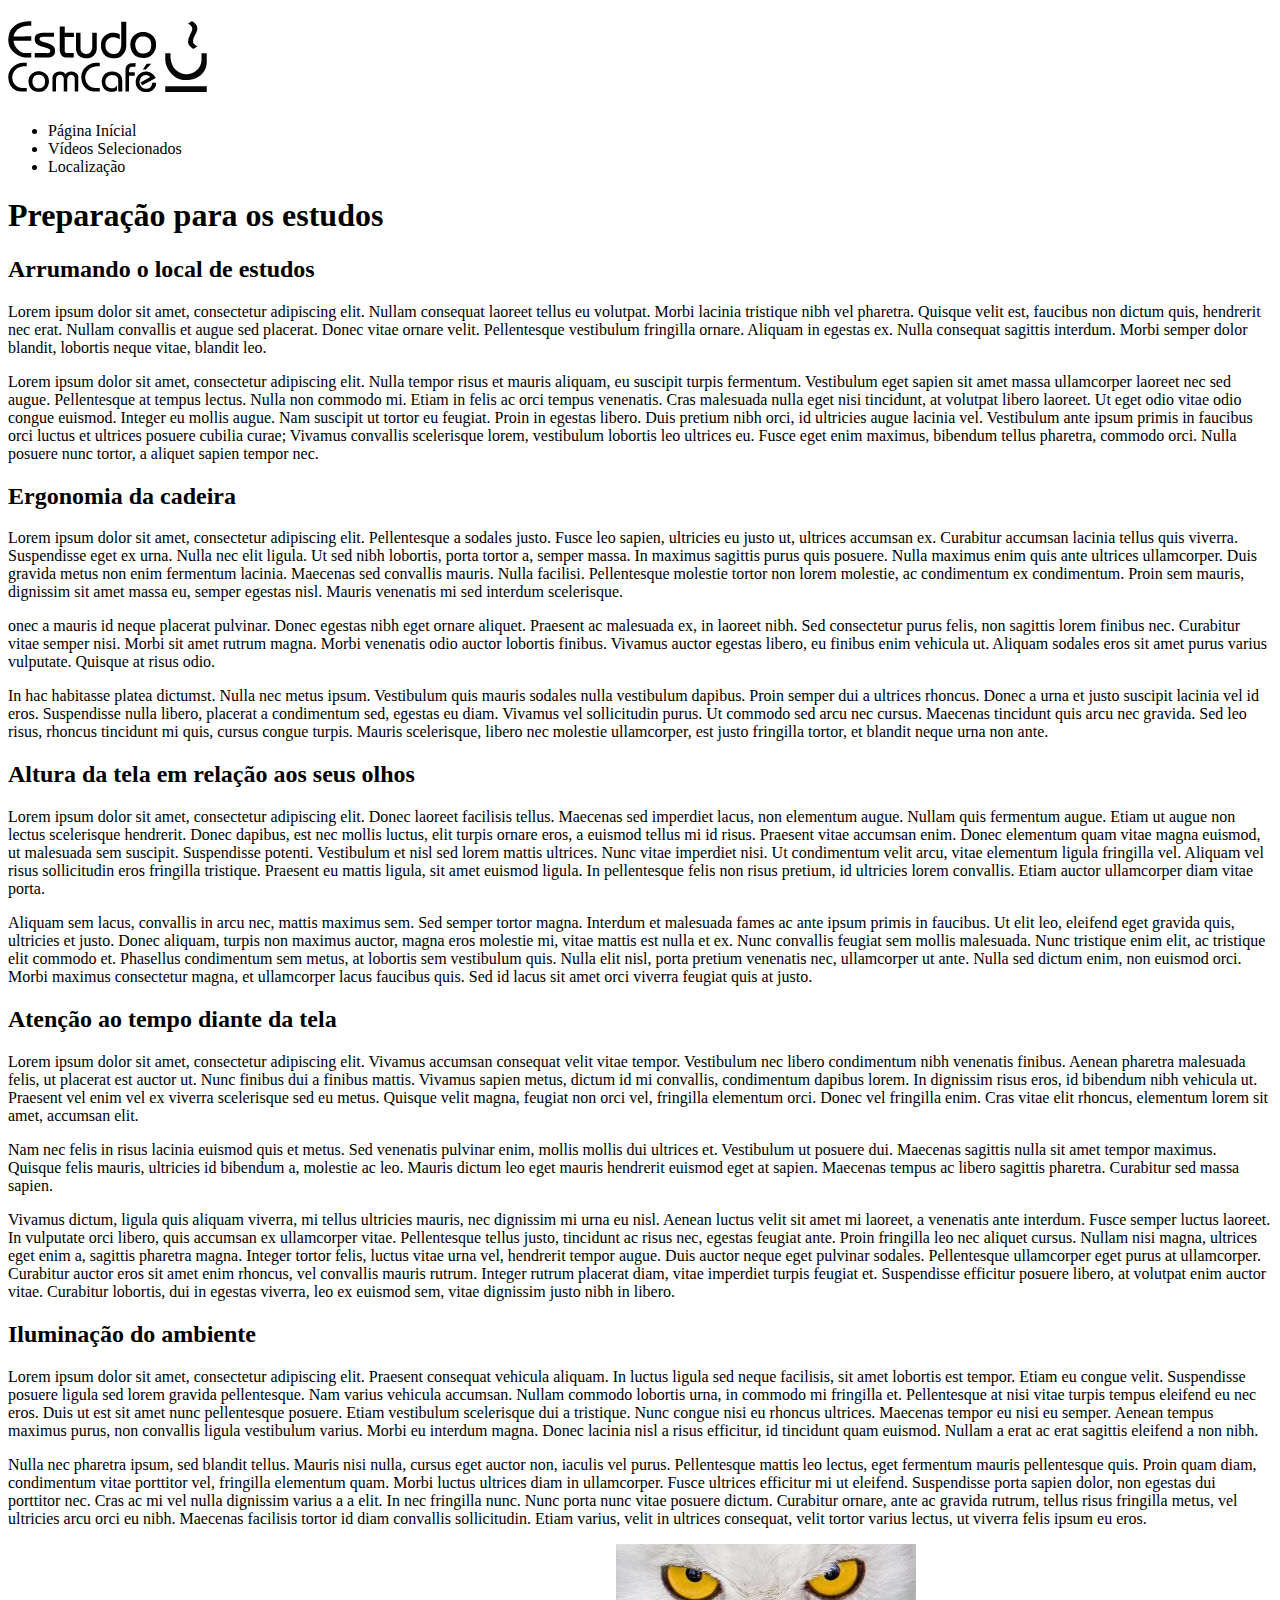
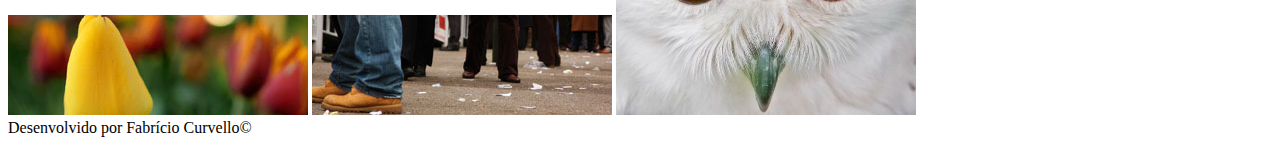
==== index.html @ 8bc1a930 "index.html - pronto" ====
<!DOCTYPE html>

<html lang="pt-br">

<head>
    <meta charset="UTF-8"/>
    <title> Estudo Com Café </title>
    <link rel="stylesheet" type="text/css" href="css/desktop.css">

</head>

<body>

<div id="interface">

<aside id="logo-menu">


     <header id="cabecalho">
        <h1>
            <a href="index.html">
                <img src="imagens/logo.png">
            </a>
        </h1>
     </header>
    <nav id="menu">
        <ul>
            <li>Página Inícial</li>
            <li>Vídeos Selecionados</li>
            <li>Localização</li>
        </ul>
    </nav>
</aside>

    <section id="corpo">

    <article id="texto">
        <h1>Preparação para os estudos</h1>

        <h2>Arrumando o local de estudos</h2>

        <p>Lorem ipsum dolor sit amet, consectetur adipiscing elit. Nullam consequat laoreet tellus eu volutpat. Morbi lacinia tristique nibh vel pharetra. Quisque velit est, faucibus non dictum quis, hendrerit nec erat. Nullam convallis et augue sed placerat. Donec vitae ornare velit. Pellentesque vestibulum fringilla ornare. Aliquam in egestas ex. Nulla consequat sagittis interdum. Morbi semper dolor blandit, lobortis neque vitae, blandit leo.</p>

        <p>Lorem ipsum dolor sit amet, consectetur adipiscing elit. Nulla tempor risus et mauris aliquam, eu suscipit turpis fermentum. Vestibulum eget sapien sit amet massa ullamcorper laoreet nec sed augue. Pellentesque at tempus lectus. Nulla non commodo mi. Etiam in felis ac orci tempus venenatis. Cras malesuada nulla eget nisi tincidunt, at volutpat libero laoreet. Ut eget odio vitae odio congue euismod. Integer eu mollis augue. Nam suscipit ut tortor eu feugiat. Proin in egestas libero. Duis pretium nibh orci, id ultricies augue lacinia vel. Vestibulum ante ipsum primis in faucibus orci luctus et ultrices posuere cubilia curae; Vivamus convallis scelerisque lorem, vestibulum lobortis leo ultrices eu. Fusce eget enim maximus, bibendum tellus pharetra, commodo orci. Nulla posuere nunc tortor, a aliquet sapien tempor nec.</p>

        <h2>Ergonomia da cadeira</h2>

        <p>Lorem ipsum dolor sit amet, consectetur adipiscing elit. Pellentesque a sodales justo. Fusce leo sapien, ultricies eu justo ut, ultrices accumsan ex. Curabitur accumsan lacinia tellus quis viverra. Suspendisse eget ex urna. Nulla nec elit ligula. Ut sed nibh lobortis, porta tortor a, semper massa. In maximus sagittis purus quis posuere. Nulla maximus enim quis ante ultrices ullamcorper. Duis gravida metus non enim fermentum lacinia. Maecenas sed convallis mauris. Nulla facilisi. Pellentesque molestie tortor non lorem molestie, ac condimentum ex condimentum. Proin sem mauris, dignissim sit amet massa eu, semper egestas nisl. Mauris venenatis mi sed interdum scelerisque.</p>

            <p>onec a mauris id neque placerat pulvinar. Donec egestas nibh eget ornare aliquet. Praesent ac malesuada ex, in laoreet nibh. Sed consectetur purus felis, non sagittis lorem finibus nec. Curabitur vitae semper nisi. Morbi sit amet rutrum magna. Morbi venenatis odio auctor lobortis finibus. Vivamus auctor egestas libero, eu finibus enim vehicula ut. Aliquam sodales eros sit amet purus varius vulputate. Quisque at risus odio.</p>

            <p>In hac habitasse platea dictumst. Nulla nec metus ipsum. Vestibulum quis mauris sodales nulla vestibulum dapibus. Proin semper dui a ultrices rhoncus. Donec a urna et justo suscipit lacinia vel id eros. Suspendisse nulla libero, placerat a condimentum sed, egestas eu diam. Vivamus vel sollicitudin purus. Ut commodo sed arcu nec cursus. Maecenas tincidunt quis arcu nec gravida. Sed leo risus, rhoncus tincidunt mi quis, cursus congue turpis. Mauris scelerisque, libero nec molestie ullamcorper, est justo fringilla tortor, et blandit neque urna non ante.</p>

        <h2>Altura da tela em relação aos seus olhos</h2>

            <p>Lorem ipsum dolor sit amet, consectetur adipiscing elit. Donec laoreet facilisis tellus. Maecenas sed imperdiet lacus, non elementum augue. Nullam quis fermentum augue. Etiam ut augue non lectus scelerisque hendrerit. Donec dapibus, est nec mollis luctus, elit turpis ornare eros, a euismod tellus mi id risus. Praesent vitae accumsan enim. Donec elementum quam vitae magna euismod, ut malesuada sem suscipit. Suspendisse potenti. Vestibulum et nisl sed lorem mattis ultrices. Nunc vitae imperdiet nisi. Ut condimentum velit arcu, vitae elementum ligula fringilla vel. Aliquam vel risus sollicitudin eros fringilla tristique. Praesent eu mattis ligula, sit amet euismod ligula. In pellentesque felis non risus pretium, id ultricies lorem convallis. Etiam auctor ullamcorper diam vitae porta.</p>

            <p>Aliquam sem lacus, convallis in arcu nec, mattis maximus sem. Sed semper tortor magna. Interdum et malesuada fames ac ante ipsum primis in faucibus. Ut elit leo, eleifend eget gravida quis, ultricies et justo. Donec aliquam, turpis non maximus auctor, magna eros molestie mi, vitae mattis est nulla et ex. Nunc convallis feugiat sem mollis malesuada. Nunc tristique enim elit, ac tristique elit commodo et. Phasellus condimentum sem metus, at lobortis sem vestibulum quis. Nulla elit nisl, porta pretium venenatis nec, ullamcorper ut ante. Nulla sed dictum enim, non euismod orci. Morbi maximus consectetur magna, et ullamcorper lacus faucibus quis. Sed id lacus sit amet orci viverra feugiat quis at justo.</p>

        <h2>Atenção ao tempo diante da tela</h2>

          <p>Lorem ipsum dolor sit amet, consectetur adipiscing elit. Vivamus accumsan consequat velit vitae tempor. Vestibulum nec libero condimentum nibh venenatis finibus. Aenean pharetra malesuada felis, ut placerat est auctor ut. Nunc finibus dui a finibus mattis. Vivamus sapien metus, dictum id mi convallis, condimentum dapibus lorem. In dignissim risus eros, id bibendum nibh vehicula ut. Praesent vel enim vel ex viverra scelerisque sed eu metus. Quisque velit magna, feugiat non orci vel, fringilla elementum orci. Donec vel fringilla enim. Cras vitae elit rhoncus, elementum lorem sit amet, accumsan elit.</p>

            <p>Nam nec felis in risus lacinia euismod quis et metus. Sed venenatis pulvinar enim, mollis mollis dui ultrices et. Vestibulum ut posuere dui. Maecenas sagittis nulla sit amet tempor maximus. Quisque felis mauris, ultricies id bibendum a, molestie ac leo. Mauris dictum leo eget mauris hendrerit euismod eget at sapien. Maecenas tempus ac libero sagittis pharetra. Curabitur sed massa sapien.</p>

        <p>Vivamus dictum, ligula quis aliquam viverra, mi tellus ultricies mauris, nec dignissim mi urna eu nisl. Aenean luctus velit sit amet mi laoreet, a venenatis ante interdum. Fusce semper luctus laoreet. In vulputate orci libero, quis accumsan ex ullamcorper vitae. Pellentesque tellus justo, tincidunt ac risus nec, egestas feugiat ante. Proin fringilla leo nec aliquet cursus. Nullam nisi magna, ultrices eget enim a, sagittis pharetra magna. Integer tortor felis, luctus vitae urna vel, hendrerit tempor augue. Duis auctor neque eget pulvinar sodales. Pellentesque ullamcorper eget purus at ullamcorper. Curabitur auctor eros sit amet enim rhoncus, vel convallis mauris rutrum. Integer rutrum placerat diam, vitae imperdiet turpis feugiat et. Suspendisse efficitur posuere libero, at volutpat enim auctor vitae. Curabitur lobortis, dui in egestas viverra, leo ex euismod sem, vitae dignissim justo nibh in libero.</p>

        <h2>Iluminação do ambiente</h2>

        <p>Lorem ipsum dolor sit amet, consectetur adipiscing elit. Praesent consequat vehicula aliquam. In luctus ligula sed neque facilisis, sit amet lobortis est tempor. Etiam eu congue velit. Suspendisse posuere ligula sed lorem gravida pellentesque. Nam varius vehicula accumsan. Nullam commodo lobortis urna, in commodo mi fringilla et. Pellentesque at nisi vitae turpis tempus eleifend eu nec eros. Duis ut est sit amet nunc pellentesque posuere. Etiam vestibulum scelerisque dui a tristique. Nunc congue nisi eu rhoncus ultrices. Maecenas tempor eu nisi eu semper. Aenean tempus maximus purus, non convallis ligula vestibulum varius. Morbi eu interdum magna. Donec lacinia nisl a risus efficitur, id tincidunt quam euismod. Nullam a erat ac erat sagittis eleifend a non nibh.</p>

        <p>Nulla nec pharetra ipsum, sed blandit tellus. Mauris nisi nulla, cursus eget auctor non, iaculis vel purus. Pellentesque mattis leo lectus, eget fermentum mauris pellentesque quis. Proin quam diam, condimentum vitae porttitor vel, fringilla elementum quam. Morbi luctus ultrices diam in ullamcorper. Fusce ultrices efficitur mi ut eleifend. Suspendisse porta sapien dolor, non egestas dui porttitor nec. Cras ac mi vel nulla dignissim varius a a elit. In nec fringilla nunc. Nunc porta nunc vitae posuere dictum. Curabitur ornare, ante ac gravida rutrum, tellus risus fringilla metus, vel ultricies arcu orci eu nibh. Maecenas facilisis tortor id diam convallis sollicitudin. Etiam varius, velit in ultrices consequat, velit tortor varius lectus, ut viverra felis ipsum eu eros.</p>
    </article>


    <aside id="imagens">
        <img class="imagem" src="imagens/flor.jpg">
        <img class="imagem" src="imagens/pes.jpg">
        <img class="imagem" src="imagens/olhos.jpg">
    </aside>

        </section>


<footer id="rodape">
    Desenvolvido por Fabrício Curvello&copy;
</footer>
</div>
</body>
</html>
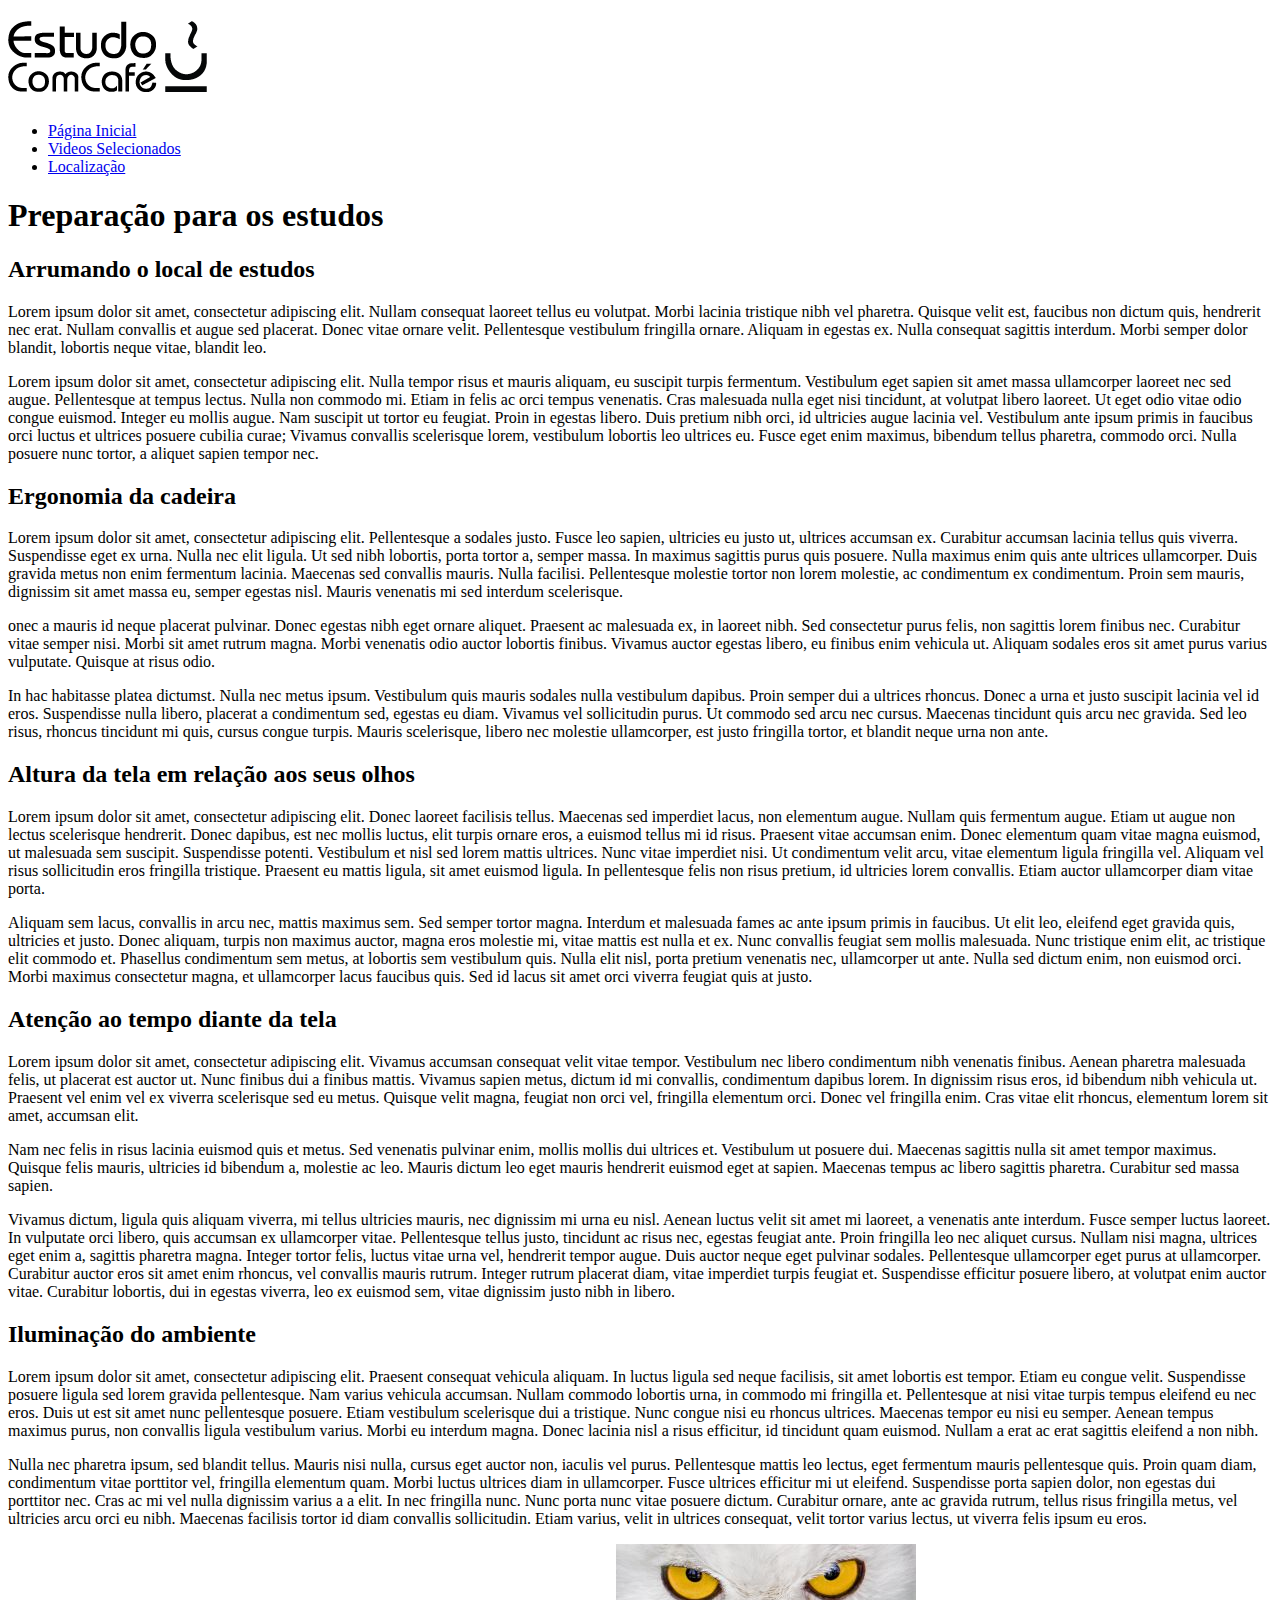
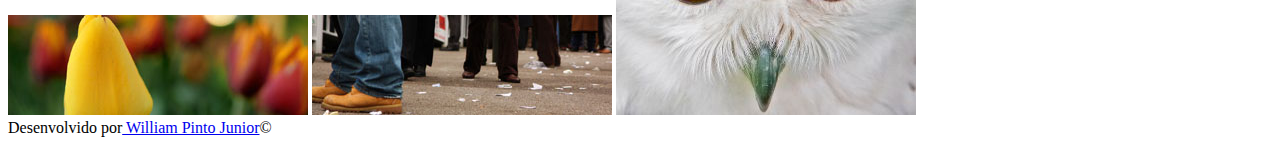
==== commit 982a84cc: "Estudo com Café" ====
--- a/index.html
+++ b/index.html
@@ -25,14 +25,14 @@
      </header>
     <nav id="menu">
         <ul>
-            <li>Página Inícial</li>
-            <li>Vídeos Selecionados</li>
-            <li>Localização</li>
+            <li><a href="index.html">Página Inicial</a></li>
+           <li ><a href="video.html">Videos Selecionados</a></li>
+            <li><a href="local.html">Localização</a></li>
         </ul>
     </nav>
 </aside>
 
-    <section id="corpo">
+    <section>
 
     <article id="texto">
         <h1>Preparação para os estudos</h1>
@@ -83,7 +83,7 @@
 
 
 <footer id="rodape">
-    Desenvolvido por Fabrício Curvello&copy;
+    Desenvolvido por<a href="https://github.com/wiponkgkkk" target="_blank"> William Pinto Junior</a>&copy;
 </footer>
 </div>
 </body>
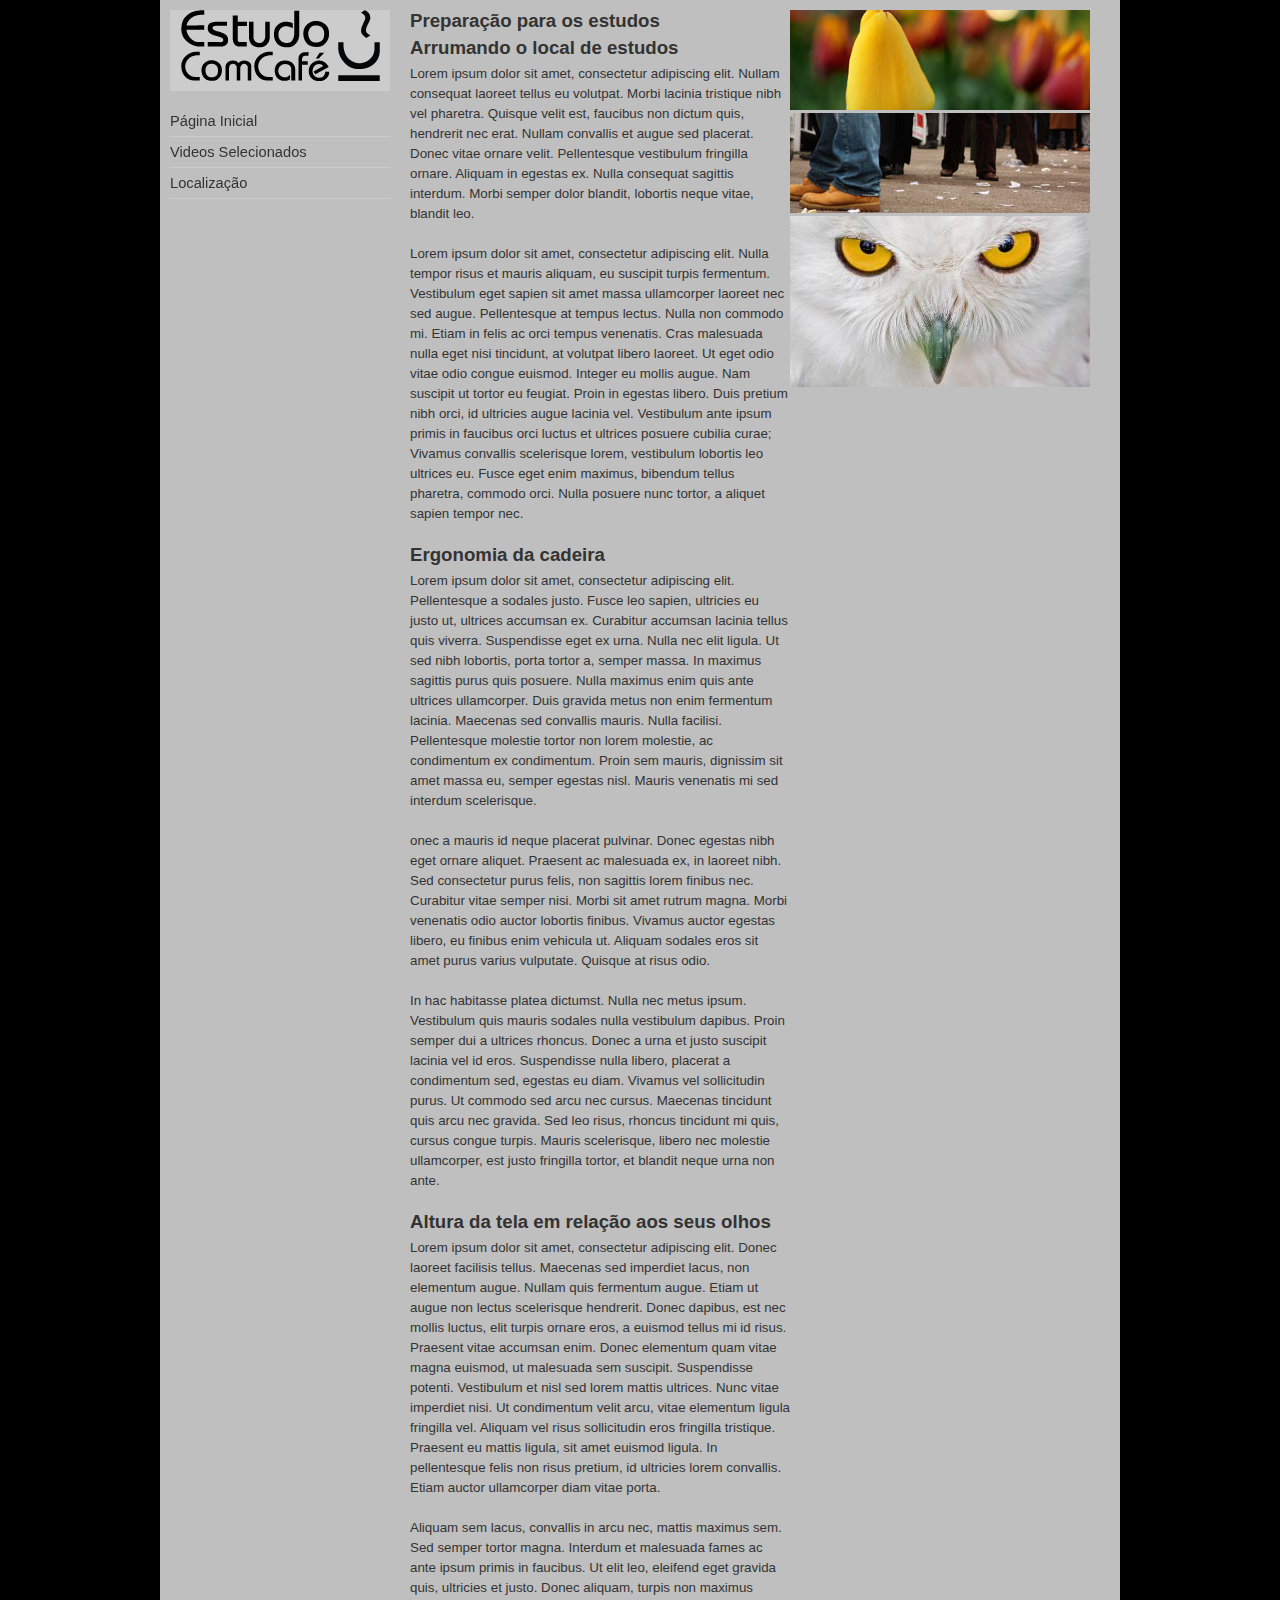
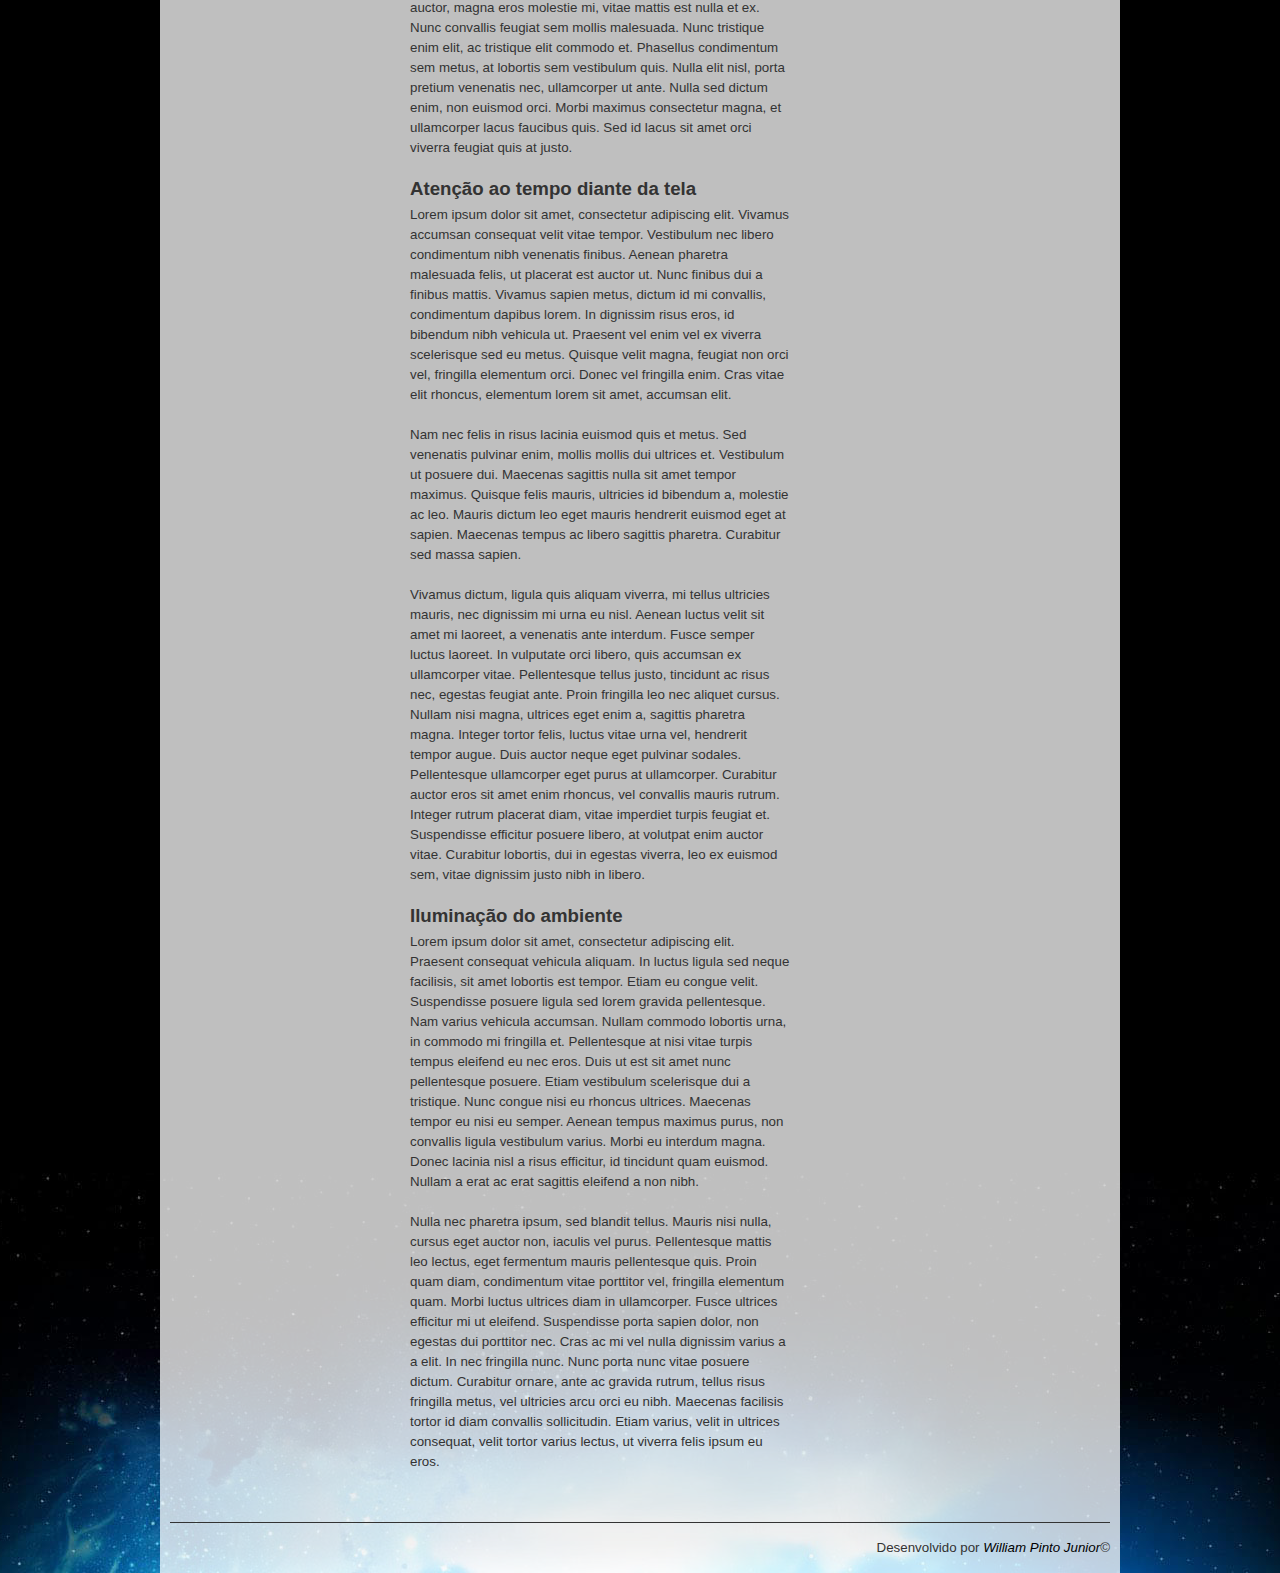
==== commit 32f9141c: "Versão Celular Pronta" ====
--- a/index.html
+++ b/index.html
@@ -5,7 +5,8 @@
 <head>
     <meta charset="UTF-8"/>
     <title> Estudo Com Café </title>
-    <link rel="stylesheet" type="text/css" href="css/desktop.css">
+    <link rel="stylesheet" type="text/css" href="css/desktop.css" media="screen and (min-width: 1000px)">
+    <link rel="stylesheet" type="text/css" href="css/celular.css" media="screen and (max-width: 999px)">
 
 </head>
 
--- a/css/desktop.css
+++ b/css/desktop.css
@@ -0,0 +1,127 @@
+@charset "UTF-8";
+
+* {
+    margin: 0px;
+    padding:0px;
+    border: 0px;
+}
+
+body {
+    width: 100%;
+    font-family: Verdana, Geneva, sans-serif;
+    font-size: 10pt;
+    color: #333;
+    background: #000 url("../imagens/fundo-baixo.jpg") no-repeat center bottom;
+}
+
+h1 {
+    font-size: 14pt;
+    padding-bottom: 5px;
+}
+
+h2{
+    font-size: 14pt;
+    padding-bottom: 5px;
+}
+
+p {
+    margin: 0px 0px 20px;
+    line-height: 1.5em;
+}
+
+div#interface{
+    width: 940px;
+    padding: 10px 10px 0px 10px;
+    background-color: rgba(255, 255, 255,0.75);
+    margin: auto;
+    box-shadow: 1px; 1px 1px 1px;
+}
+
+aside#logo-menu {
+    width: 220px;
+    float: left;
+    position: fixed;
+}
+
+header {
+    width: 100%;
+    height: 100%;
+    text-align: center;
+    background-color: #ccc;
+}
+
+header#img {
+    margin: 0px 0px 15px 0px;
+}
+
+header, section article, section.imagem, section{
+    margin: 0px 0px 15px 0px;
+}
+
+
+nav ul li {
+    list-style: none;
+    line-height: 30px;
+    border-bottom: 1px solid #ccc;
+}
+
+nav ul li a {
+    color: #333;
+    text-decoration: none;
+    display: block;
+    font-size: 11pt;
+    transition: 0.5s ease 0.3s;
+}
+nav ul li a:hover{
+    color: #fff;
+    background-color: #333;
+    text-indent: 20px;
+}
+
+section{
+    width: 700px;
+    float: right;
+}
+
+article#texto {
+    width: 380px;
+    float: left;
+}
+
+article#artigo-interno {
+    width: 100%;
+}
+
+aside#imagem {
+    width:300px;
+    float:right;
+}
+
+.imagem {
+    width: 300px;
+}
+
+.mapa {
+    widht: 700px;
+    height: 450px;
+}
+
+.video {
+    width: 560px;
+    height: 315px;
+}
+
+footer {
+    clear: both;/* limpa o efeito dos floats anteriores*/
+    line-height: 50px;
+    width: 100%;
+    text-align: right;
+    border-top: 1px solid #333;
+}
+
+footer a{
+    color: #000;
+    font-style: italic;
+    font-size: 10pt;
+    text-decoration: none;
+}
--- a/css/celular.css
+++ b/css/celular.css
@@ -0,0 +1,119 @@
+@charset "UTF-8";
+
+* {
+    margin: 0px;
+    padding: 0px;
+    border: 0px;
+}
+
+body {
+    width: 100%;
+    font-family: Verdana, Geneva, sans-serif;
+    font-size: 2.5rem;
+    color: #333;
+    background: #000 url("../imagens/fundo-baixo.jpg") no-repeat center bottom;
+}
+
+h1 {
+    font-size: 4rem;
+    padding: 1.5rem 0rem 2rem 0rem;
+}
+
+h2 {
+    font-size: 3rem;
+    padding: 1rem 0rem 1.5rem 0rem;
+}
+
+p {
+    margin: 0rem 0rem 2rem 0rem;
+    line-height: 4rem;
+}
+
+div#interface {
+    max-width: 900px;
+    min-width: 300px;
+    padding: 20px;
+    background-color: rgba(255, 255, 255, 0.90);
+    margin: auto;
+}
+
+aside#logo-menu {
+    width: 100%;
+}
+
+header {
+    width: 100%;
+    text-align: center;
+    background-color: #fff;
+}
+
+header img {
+    margin: 12px 0px 10px 0px;
+    width: 80%;
+}
+
+header, section article, .imagem, section {
+    margin: 0px 0px 15px 0px;
+}
+
+nav ul li {
+    list-style: none;
+    line-height: 4rem;
+    border-bottom: 0.2rem solid #ccc;
+}
+
+nav ul li a {
+    padding: 2rem 0rem 2rem 2rem;
+    background-color: #333;
+    color: #fff;
+    text-decoration: none;
+    display: block;
+    font-size: 2.3rem;
+    transition: all 0.3s;
+}
+
+nav ul li a:hover {
+    color: #333;
+    background-color: #cecece;
+    text-indent: 4rem;
+}
+
+section {
+    width: 100%;
+}
+
+article#texto, article#artigo-interno {
+    width: 100%;
+}
+
+aside#imagens {
+    width: 100%;
+}
+
+.imagem {
+    width: 70%;
+}
+
+.video {
+    width: 784px;
+    height: 441px;
+}
+
+.mapa {
+    width: 800px;
+    height: 1000px;
+}
+
+footer {
+    width: 100%;
+    line-height: 50px;
+    text-align: right;
+    border-top: 1px solid #333;
+}
+
+footer a {
+    color: #000;
+    text-decoration: none;
+    font-size: 1.7rem;
+    font-style: italic;
+}